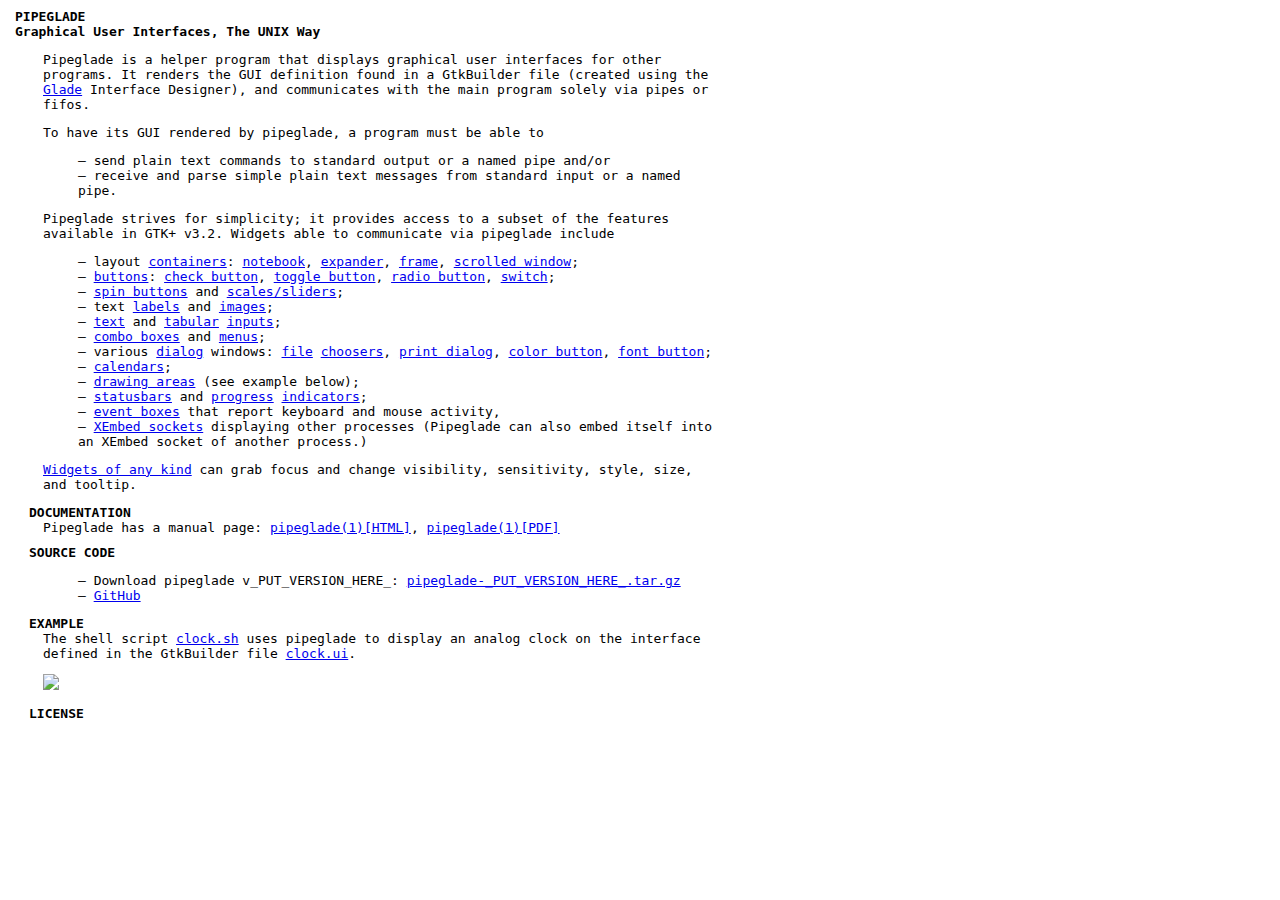
==== www-template/index.html @ 0bdfb75b "Add support for GtkEventBox and for grabbing focus" ====
<!DOCTYPE html>
<html>
  <head>
  <link rel="stylesheet" href="style.css" type="text/css" media="all">
  <title>PIPEGLADE</title>
  <meta name="author" content="Bert Burgemeister">
</head>
<body>
  <div class="mandoc">
    <div class="section">
      <h1>PIPEGLADE<br />
        Graphical User Interfaces, The UNIX Way</h1>
      <p>
        Pipeglade is a helper program that displays graphical user
        interfaces for other programs.  It renders the GUI definition
        found in a GtkBuilder file (created using
        the
        <a href="http://glade.gnome.org">Glade</a> Interface
        Designer), and communicates with the main program solely
        via pipes or fifos.
      <p>
        To have its GUI rendered by pipeglade, a program must be able to
        <ul class="list list-dash">
          <li class="list list-dash">
            send  plain text commands to standard output or a named
            pipe and/or
          <li class="list list-dash">
            receive and parse simple plain text messages from standard
            input or a named pipe.
        </ul>
        Pipeglade strives for simplicity; it provides access to a
        subset of the features available in GTK+ v3.2.  Widgets able to
        communicate via pipeglade include
        <ul class="list list-dash">
          <li class="list list-dash">
            layout
            <a href="https://developer.gnome.org/gtk3/stable/GtkWindow.html">containers</a>:
            <a href="https://developer.gnome.org/gtk3/stable/GtkNotebook.html">notebook</a>,
            <a href="https://developer.gnome.org/gtk3/stable/GtkExpander.html">expander</a>,
            <a href="https://developer.gnome.org/gtk3/stable/GtkFrame.html">frame</a>,
            <a href="https://developer.gnome.org/gtk3/stable/GtkScrolledWindow.html">scrolled window</a>;
          <li class="list list-dash">
            <a href="https://developer.gnome.org/gtk3/stable/GtkButton.html">buttons</a>:
            <a href="https://developer.gnome.org/gtk3/stable/GtkCheckButton.html">check
              button</a>,
            <a href="https://developer.gnome.org/gtk3/stable/GtkToggleButton.html">toggle
              button</a>,
            <a href="https://developer.gnome.org/gtk3/stable/GtkRadioButton.html">radio
              button</a>,
            <a href="https://developer.gnome.org/gtk3/stable/GtkSwitch.html">switch</a>;
          <li class="list list-dash">
            <a href="https://developer.gnome.org/gtk3/stable/GtkSpinButton.html">spin
            buttons</a>
            and <a href="https://developer.gnome.org/gtk3/stable/GtkScale.html">scales/sliders</a>;
          <li class="list list-dash">
            text <a href="https://developer.gnome.org/gtk3/stable/GtkLabel.html">labels</a>
            and <a href="https://developer.gnome.org/gtk3/stable/GtkImage.html">images</a>;
          <li class="list list-dash">
            <a href="https://developer.gnome.org/gtk3/stable/GtkTextView.html">text</a>
            and <a href="https://developer.gnome.org/gtk3/stable/GtkTreeView.html">tabular</a>
            <a href="https://developer.gnome.org/gtk3/stable/GtkEntry.html">inputs</a>;
          <li class="list list-dash">
            <a href="https://developer.gnome.org/gtk3/stable/GtkComboBoxText.html">combo
            boxes</a>
            and <a href="https://developer.gnome.org/gtk3/stable/GtkMenuBar.html">menus</a>;
          <li class="list list-dash">
            various <a href="https://developer.gnome.org/gtk3/stable/GtkDialog.html">dialog</a>
            windows: <a href="https://developer.gnome.org/gtk3/stable/GtkFileChooserButton.html">file</a>
            <a href="https://developer.gnome.org/gtk3/stable/GtkFileChooserDialog.html">choosers</a>,
            <a href="https://developer.gnome.org/gtk3/stable/GtkPrintUnixDialog.html">print
            dialog</a>, <a href="https://developer.gnome.org/gtk3/stable/GtkColorButton.html">color
            button</a>, <a href="https://developer.gnome.org/gtk3/stable/GtkFontButton.html">font
            button</a>;
          <li class="list list-dash">
            <a href="https://developer.gnome.org/gtk3/stable/GtkCalendar.html">calendars</a>;
          <li class="list list-dash">
            <a href="https://developer.gnome.org/gtk3/stable/GtkDrawingArea.html">drawing
            areas</a> (see example below);
          <li class="list list-dash">
            <a href="https://developer.gnome.org/gtk3/stable/GtkStatusbar.html">statusbars</a>
            and <a href="https://developer.gnome.org/gtk3/stable/GtkProgressBar.html">progress</a>
            <a href="https://developer.gnome.org/gtk3/stable/GtkSpinner.html">indicators</a>;
          <li class="list list-dash">
            <a href="https://developer.gnome.org/gtk3/stable/GtkEventBox.html">event
            boxes</a> that report keyboard and mouse activity,
          <li class="list list-dash">
            <a href="https://developer.gnome.org/gtk3/stable/GtkSocket.html">XEmbed
            sockets</a> displaying other processes (Pipeglade can
            also embed itself into an XEmbed socket of another process.)
        </ul>
        <a href="https://developer.gnome.org/gtk3/stable/ch03.html">Widgets
        of any kind</a> can grab focus and change visibility,
        sensitivity, style, size, and tooltip.
      <p>
        <div class="subsection">
          <h2>DOCUMENTATION</h2>
          Pipeglade has a manual page:
          <a href="pipeglade.1.html">pipeglade(1)[HTML]</a>,
          <a href="pipeglade.1.pdf">pipeglade(1)[PDF]</a>
        </div>
        <div class="subsection">
          <h2>SOURCE CODE</h2>
          <ul class="list list-dash">
            <li class="list list-dash">
              Download pipeglade v_PUT_VERSION_HERE_:
              <a href="http://github.com/trebb/pipeglade/archive/_PUT_VERSION_HERE_.tar.gz">
                pipeglade-_PUT_VERSION_HERE_.tar.gz</a>
            <li class="list list-dash">
              <a href="http://github.com/trebb/pipeglade">GitHub</a>
          </ul>
        </div>
        <div class="subsection">
          <h2>EXAMPLE</h2>
          The shell script <a href="clock.sh.txt">clock.sh</a> uses
          pipeglade to display an analog clock on the interface
          defined in the GtkBuilder
          file <a href="clock.ui.txt">clock.ui</a>.
          <p>
          <img src="clock.png" width="300">
        </div>
        <div class="subsection">
          <h2>LICENSE</h2>
          <!-- replace_with_license_text -->
        </div>
    </div>
  </div>
</body>
</html>
---- www-template/style.css ----
/* $Id: example.style.css,v 1.49 2011/12/15 12:18:57 kristaps Exp $ */
/*
 * This is an example style-sheet provided for mandoc(1) and the -Thtml
 * or -Txhtml output mode.
 * It mimics the appearance of the legacy man.cgi output.
 * See mdoc(7) and man(7) for macro explanations.
 */

div.mandoc			{ min-width: 102ex;
				  width: 102ex;
				  font-family: monospace; } /* This is the outer node of all mandoc -T[x]html documents. */
div.mandoc h1			{ margin-bottom: 0ex; font-size: inherit; margin-left: -4ex; } /* Section header (Sh, SH). */
div.mandoc h2			{ margin-bottom: 0ex; font-size: inherit; margin-left: -2ex; } /* Sub-section header (Ss, SS). */
div.mandoc table		{ width: 100%; margin-top: 0ex; margin-bottom: 0ex; } /* All tables. */
div.mandoc td			{ vertical-align: top; } /* All table cells. */
div.mandoc p			{ } /* Paragraph: Pp, Lp. */
div.mandoc blockquote		{ margin-left: 5ex; margin-top: 0ex; margin-bottom: 0ex; } /* D1, Dl. */
div.mandoc div.section		{ margin-bottom: 2ex; margin-left: 5ex; } /* Sections (Sh, SH). */
div.mandoc div.subsection	{ } /* Sub-sections (Ss, SS). */
div.mandoc table.synopsis	{ } /* SYNOPSIS section table. */
div.mandoc table.foot		{ } /* Document footer. */
div.mandoc td.foot-date		{ width: 50%; } /* Document footer: date. */
div.mandoc td.foot-os		{ width: 50%; text-align: right; } /* Document footer: OS/source. */
div.mandoc table.head		{ } /* Document header. */
div.mandoc td.head-ltitle	{ width: 10%; } /* Document header: left-title. */
div.mandoc td.head-vol		{ width: 80%; text-align: center; } /* Document header: volume. */
div.mandoc td.head-rtitle	{ width: 10%; text-align: right; } /* Document header: right-title. */
div.mandoc .display		{ } /* All Bd, D1, Dl. */
div.mandoc .list		{ } /* All Bl. */
div.mandoc i			{ } /* Italic: BI, IB, I, (implicit). */
div.mandoc b			{ } /* Bold: SB, BI, IB, BR, RB, B, (implicit). */
div.mandoc small		{ } /* Small: SB, SM. */
div.mandoc .emph		{ font-style: italic; font-weight: normal; } /* Emphasis: Em, Bl -emphasis. */
div.mandoc .symb		{ font-style: normal; font-weight: bold; } /* Symbolic: Sy, Ms, Bf -symbolic. */
div.mandoc .lit			{ font-style: normal; font-weight: normal; font-family: monospace; } /* Literal: Dl, Li, Ql, Bf -literal, Bl -literal, Bl -unfilled. */
div.mandoc i.addr		{ font-weight: normal; } /* Address (Ad). */
div.mandoc i.arg		{ font-weight: normal; } /* Command argument (Ar). */
div.mandoc span.author		{ } /* Author name (An). */
div.mandoc b.cmd		{ font-style: normal; } /* Command (Cm). */
div.mandoc b.config		{ font-style: normal; } /* Config statement (Cd). */
div.mandoc span.define		{ } /* Defines (Dv). */
div.mandoc span.desc		{ } /* Nd.  After em-dash. */
div.mandoc b.diag		{ font-style: normal; } /* Diagnostic (Bl -diag). */
div.mandoc span.env		{ } /* Environment variables (Ev). */
div.mandoc span.errno		{ } /* Error string (Er). */
div.mandoc i.farg		{ font-weight: normal; } /* Function argument (Fa, Fn). */
div.mandoc i.file		{ font-weight: normal; } /* File (Pa). */
div.mandoc b.flag		{ font-style: normal; } /* Flag (Fl, Cm). */
div.mandoc b.fname		{ font-style: normal; } /* Function name (Fa, Fn, Rv). */
div.mandoc i.ftype		{ font-weight: normal; } /* Function types (Ft, Fn). */
div.mandoc b.includes		{ font-style: normal; } /* Header includes (In). */
div.mandoc span.lib		{ } /* Library (Lb). */
div.mandoc i.link-sec		{ font-weight: normal; } /* Section links (Sx). */
div.mandoc b.macro		{ font-style: normal; } /* Macro-ish thing (Fd). */
div.mandoc b.name		{ font-style: normal; } /* Name of utility (Nm). */
div.mandoc span.opt		{ } /* Options (Op, Oo/Oc). */
div.mandoc span.ref		{ } /* Citations (Rs). */
div.mandoc span.ref-auth	{ } /* Reference author (%A). */
div.mandoc i.ref-book		{ font-weight: normal; } /* Reference book (%B). */
div.mandoc span.ref-city	{ } /* Reference city (%C). */
div.mandoc span.ref-date	{ } /* Reference date (%D). */
div.mandoc i.ref-issue		{ font-weight: normal; } /* Reference issuer/publisher (%I). */
div.mandoc i.ref-jrnl		{ font-weight: normal; } /* Reference journal (%J). */
div.mandoc span.ref-num		{ } /* Reference number (%N). */
div.mandoc span.ref-opt		{ } /* Reference optionals (%O). */
div.mandoc span.ref-page	{ } /* Reference page (%P). */
div.mandoc span.ref-corp	{ } /* Reference corporate/foreign author (%Q). */
div.mandoc span.ref-rep		{ } /* Reference report (%R). */
div.mandoc span.ref-title	{ text-decoration: underline; } /* Reference title (%T). */
div.mandoc span.ref-vol		{ } /* Reference volume (%V). */
div.mandoc span.type		{ font-style: italic; font-weight: normal; } /* Variable types (Vt). */
div.mandoc span.unix		{ } /* Unices (Ux, Ox, Nx, Fx, Bx, Bsx, Dx). */
div.mandoc b.utility		{ font-style: normal; } /* Name of utility (Ex). */
div.mandoc b.var		{ font-style: normal; } /* Variables (Rv). */
div.mandoc a.link-ext		{ } /* Off-site link (Lk). */
div.mandoc a.link-includes	{ } /* Include-file link (In). */
div.mandoc a.link-mail		{ } /* Mailto links (Mt). */
div.mandoc a.link-man		{ } /* Manual links (Xr). */
div.mandoc a.link-ref		{ } /* Reference section links (%Q). */
div.mandoc a.link-sec		{ } /* Section links (Sx). */
div.mandoc dl.list-diag		{ } /* Formatting for lists.  See mdoc(7). */
div.mandoc dt.list-diag		{ }
div.mandoc dd.list-diag		{ }
div.mandoc dl.list-hang		{ }
div.mandoc dt.list-hang		{ }
div.mandoc dd.list-hang		{ }
div.mandoc dl.list-inset	{ }
div.mandoc dt.list-inset	{ }
div.mandoc dd.list-inset	{ }
div.mandoc dl.list-ohang	{ }
div.mandoc dt.list-ohang	{ }
div.mandoc dd.list-ohang	{ margin-left: 0ex; }
div.mandoc dl.list-tag		{ }
div.mandoc dt.list-tag		{ }
div.mandoc dd.list-tag		{ }
div.mandoc table.list-col	{ }
div.mandoc tr.list-col		{ }
div.mandoc td.list-col		{ }
div.mandoc ul.list-bul		{ list-style-type: disc; padding-left: 1em; }
div.mandoc li.list-bul		{ }
div.mandoc ul.list-dash		{ list-style-type: none; padding-left: 0em; margin-left:5.00ex; }
div.mandoc li.list-dash:before	{ content: "\2014  "; }
div.mandoc ul.list-hyph		{ list-style-type: none; padding-left: 0em; }
div.mandoc li.list-hyph:before	{ content: "\2013  "; }
div.mandoc ul.list-item		{ list-style-type: none; padding-left: 0em; }
div.mandoc li.list-item		{ }
div.mandoc ol.list-enum		{ padding-left: 2em; }
div.mandoc li.list-enum		{ }
div.mandoc span.eqn		{ } /* Equation modes.  See eqn(7). */
div.mandoc table.tbl		{ } /* Table modes.  See tbl(7). */
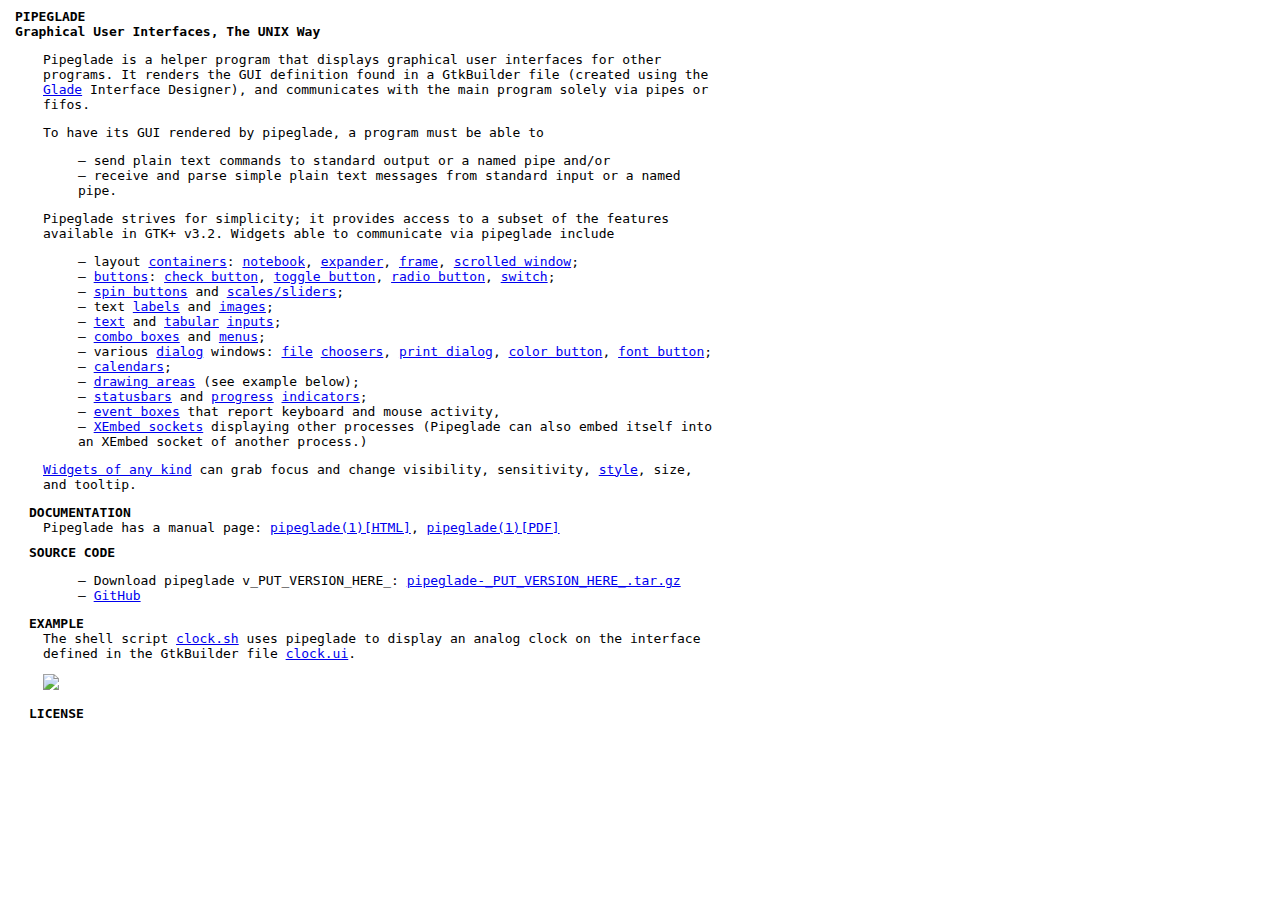
==== commit 7e31d6c3: "Various edits in manual page and project html page" ====
--- a/www-template/index.html
+++ b/www-template/index.html
@@ -90,7 +90,8 @@
         </ul>
         <a href="https://developer.gnome.org/gtk3/stable/ch03.html">Widgets
         of any kind</a> can grab focus and change visibility,
-        sensitivity, style, size, and tooltip.
+        sensitivity, <a href="https://developer.gnome.org/gtk3/stable/chap-css-properties.html">style</a>,
+        size, and tooltip.
       <p>
         <div class="subsection">
           <h2>DOCUMENTATION</h2>
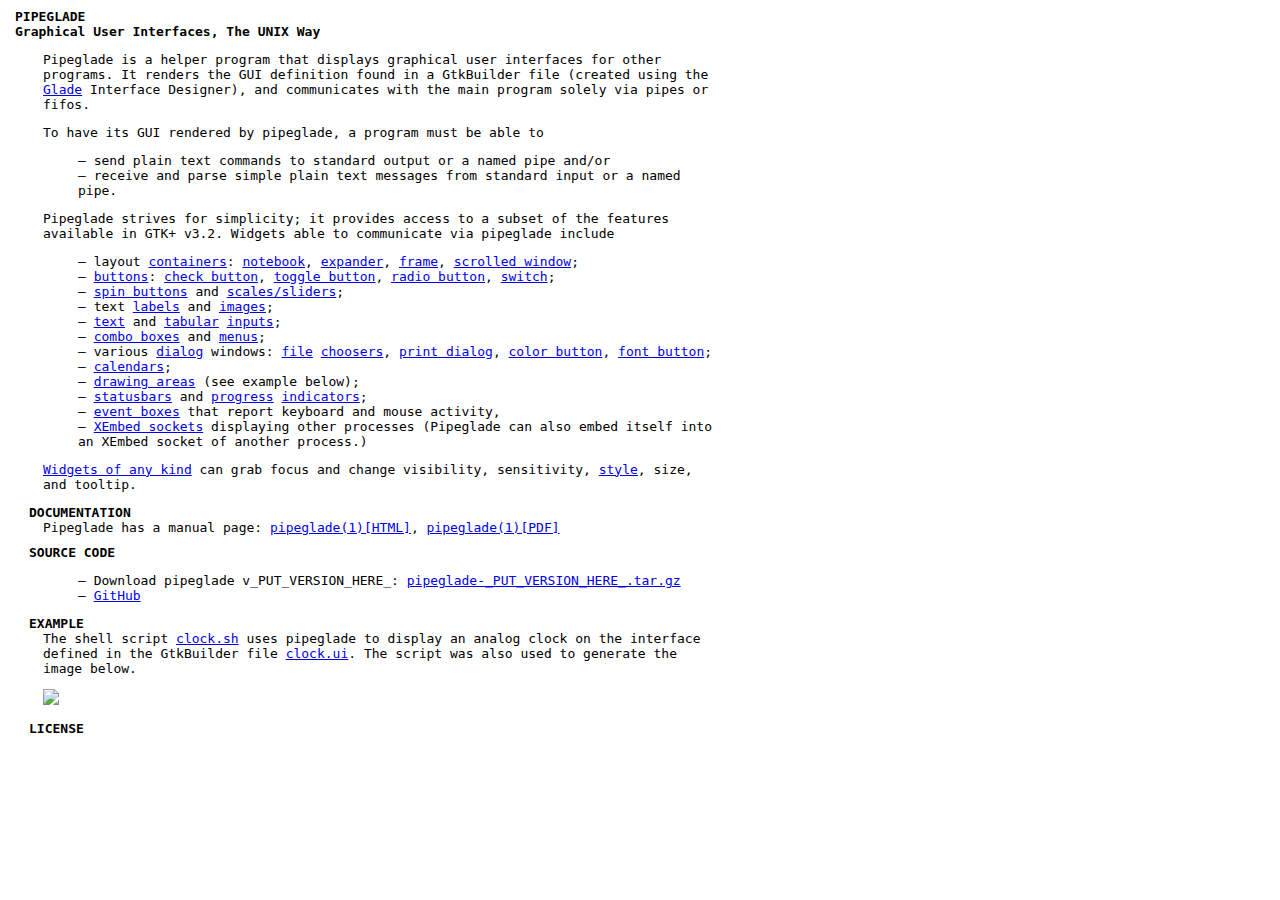
==== commit 8cc4a64f: "Minor web page edit" ====
--- a/www-template/index.html
+++ b/www-template/index.html
@@ -1,129 +1,130 @@
 <!DOCTYPE html>
 <html>
   <head>
-  <link rel="stylesheet" href="style.css" type="text/css" media="all">
-  <title>PIPEGLADE</title>
-  <meta name="author" content="Bert Burgemeister">
-</head>
-<body>
-  <div class="mandoc">
-    <div class="section">
-      <h1>PIPEGLADE<br />
-        Graphical User Interfaces, The UNIX Way</h1>
-      <p>
-        Pipeglade is a helper program that displays graphical user
-        interfaces for other programs.  It renders the GUI definition
-        found in a GtkBuilder file (created using
-        the
-        <a href="http://glade.gnome.org">Glade</a> Interface
-        Designer), and communicates with the main program solely
-        via pipes or fifos.
-      <p>
-        To have its GUI rendered by pipeglade, a program must be able to
-        <ul class="list list-dash">
-          <li class="list list-dash">
-            send  plain text commands to standard output or a named
-            pipe and/or
-          <li class="list list-dash">
-            receive and parse simple plain text messages from standard
-            input or a named pipe.
-        </ul>
-        Pipeglade strives for simplicity; it provides access to a
-        subset of the features available in GTK+ v3.2.  Widgets able to
-        communicate via pipeglade include
-        <ul class="list list-dash">
-          <li class="list list-dash">
-            layout
-            <a href="https://developer.gnome.org/gtk3/stable/GtkWindow.html">containers</a>:
-            <a href="https://developer.gnome.org/gtk3/stable/GtkNotebook.html">notebook</a>,
-            <a href="https://developer.gnome.org/gtk3/stable/GtkExpander.html">expander</a>,
-            <a href="https://developer.gnome.org/gtk3/stable/GtkFrame.html">frame</a>,
-            <a href="https://developer.gnome.org/gtk3/stable/GtkScrolledWindow.html">scrolled window</a>;
-          <li class="list list-dash">
-            <a href="https://developer.gnome.org/gtk3/stable/GtkButton.html">buttons</a>:
-            <a href="https://developer.gnome.org/gtk3/stable/GtkCheckButton.html">check
-              button</a>,
-            <a href="https://developer.gnome.org/gtk3/stable/GtkToggleButton.html">toggle
-              button</a>,
-            <a href="https://developer.gnome.org/gtk3/stable/GtkRadioButton.html">radio
-              button</a>,
-            <a href="https://developer.gnome.org/gtk3/stable/GtkSwitch.html">switch</a>;
-          <li class="list list-dash">
-            <a href="https://developer.gnome.org/gtk3/stable/GtkSpinButton.html">spin
-            buttons</a>
-            and <a href="https://developer.gnome.org/gtk3/stable/GtkScale.html">scales/sliders</a>;
-          <li class="list list-dash">
-            text <a href="https://developer.gnome.org/gtk3/stable/GtkLabel.html">labels</a>
-            and <a href="https://developer.gnome.org/gtk3/stable/GtkImage.html">images</a>;
-          <li class="list list-dash">
-            <a href="https://developer.gnome.org/gtk3/stable/GtkTextView.html">text</a>
-            and <a href="https://developer.gnome.org/gtk3/stable/GtkTreeView.html">tabular</a>
-            <a href="https://developer.gnome.org/gtk3/stable/GtkEntry.html">inputs</a>;
-          <li class="list list-dash">
-            <a href="https://developer.gnome.org/gtk3/stable/GtkComboBoxText.html">combo
-            boxes</a>
-            and <a href="https://developer.gnome.org/gtk3/stable/GtkMenuBar.html">menus</a>;
-          <li class="list list-dash">
-            various <a href="https://developer.gnome.org/gtk3/stable/GtkDialog.html">dialog</a>
-            windows: <a href="https://developer.gnome.org/gtk3/stable/GtkFileChooserButton.html">file</a>
-            <a href="https://developer.gnome.org/gtk3/stable/GtkFileChooserDialog.html">choosers</a>,
-            <a href="https://developer.gnome.org/gtk3/stable/GtkPrintUnixDialog.html">print
-            dialog</a>, <a href="https://developer.gnome.org/gtk3/stable/GtkColorButton.html">color
-            button</a>, <a href="https://developer.gnome.org/gtk3/stable/GtkFontButton.html">font
-            button</a>;
-          <li class="list list-dash">
-            <a href="https://developer.gnome.org/gtk3/stable/GtkCalendar.html">calendars</a>;
-          <li class="list list-dash">
-            <a href="https://developer.gnome.org/gtk3/stable/GtkDrawingArea.html">drawing
-            areas</a> (see example below);
-          <li class="list list-dash">
-            <a href="https://developer.gnome.org/gtk3/stable/GtkStatusbar.html">statusbars</a>
-            and <a href="https://developer.gnome.org/gtk3/stable/GtkProgressBar.html">progress</a>
-            <a href="https://developer.gnome.org/gtk3/stable/GtkSpinner.html">indicators</a>;
-          <li class="list list-dash">
-            <a href="https://developer.gnome.org/gtk3/stable/GtkEventBox.html">event
-            boxes</a> that report keyboard and mouse activity,
-          <li class="list list-dash">
-            <a href="https://developer.gnome.org/gtk3/stable/GtkSocket.html">XEmbed
-            sockets</a> displaying other processes (Pipeglade can
-            also embed itself into an XEmbed socket of another process.)
-        </ul>
-        <a href="https://developer.gnome.org/gtk3/stable/ch03.html">Widgets
-        of any kind</a> can grab focus and change visibility,
-        sensitivity, <a href="https://developer.gnome.org/gtk3/stable/chap-css-properties.html">style</a>,
-        size, and tooltip.
-      <p>
-        <div class="subsection">
-          <h2>DOCUMENTATION</h2>
-          Pipeglade has a manual page:
-          <a href="pipeglade.1.html">pipeglade(1)[HTML]</a>,
-          <a href="pipeglade.1.pdf">pipeglade(1)[PDF]</a>
-        </div>
-        <div class="subsection">
-          <h2>SOURCE CODE</h2>
+    <link rel="stylesheet" href="style.css" type="text/css" media="all">
+    <title>PIPEGLADE</title>
+    <meta name="author" content="Bert Burgemeister">
+  </head>
+  <body>
+    <div class="mandoc">
+      <div class="section">
+        <h1>PIPEGLADE<br />
+          Graphical User Interfaces, The UNIX Way</h1>
+        <p>
+          Pipeglade is a helper program that displays graphical user
+          interfaces for other programs.  It renders the GUI definition
+          found in a GtkBuilder file (created using
+          the
+          <a href="http://glade.gnome.org">Glade</a> Interface
+          Designer), and communicates with the main program solely
+          via pipes or fifos.
+        <p>
+          To have its GUI rendered by pipeglade, a program must be able to
           <ul class="list list-dash">
             <li class="list list-dash">
-              Download pipeglade v_PUT_VERSION_HERE_:
-              <a href="http://github.com/trebb/pipeglade/archive/_PUT_VERSION_HERE_.tar.gz">
-                pipeglade-_PUT_VERSION_HERE_.tar.gz</a>
+              send  plain text commands to standard output or a named
+              pipe and/or
             <li class="list list-dash">
-              <a href="http://github.com/trebb/pipeglade">GitHub</a>
+              receive and parse simple plain text messages from standard
+              input or a named pipe.
           </ul>
-        </div>
-        <div class="subsection">
-          <h2>EXAMPLE</h2>
-          The shell script <a href="clock.sh.txt">clock.sh</a> uses
-          pipeglade to display an analog clock on the interface
-          defined in the GtkBuilder
-          file <a href="clock.ui.txt">clock.ui</a>.
-          <p>
-          <img src="clock.png" width="300">
-        </div>
-        <div class="subsection">
-          <h2>LICENSE</h2>
-          <!-- replace_with_license_text -->
-        </div>
+          Pipeglade strives for simplicity; it provides access to a
+          subset of the features available in GTK+ v3.2.  Widgets able to
+          communicate via pipeglade include
+          <ul class="list list-dash">
+            <li class="list list-dash">
+              layout
+              <a href="https://developer.gnome.org/gtk3/stable/GtkWindow.html">containers</a>:
+              <a href="https://developer.gnome.org/gtk3/stable/GtkNotebook.html">notebook</a>,
+              <a href="https://developer.gnome.org/gtk3/stable/GtkExpander.html">expander</a>,
+              <a href="https://developer.gnome.org/gtk3/stable/GtkFrame.html">frame</a>,
+              <a href="https://developer.gnome.org/gtk3/stable/GtkScrolledWindow.html">scrolled window</a>;
+            <li class="list list-dash">
+              <a href="https://developer.gnome.org/gtk3/stable/GtkButton.html">buttons</a>:
+              <a href="https://developer.gnome.org/gtk3/stable/GtkCheckButton.html">check
+                button</a>,
+              <a href="https://developer.gnome.org/gtk3/stable/GtkToggleButton.html">toggle
+                button</a>,
+              <a href="https://developer.gnome.org/gtk3/stable/GtkRadioButton.html">radio
+                button</a>,
+              <a href="https://developer.gnome.org/gtk3/stable/GtkSwitch.html">switch</a>;
+            <li class="list list-dash">
+              <a href="https://developer.gnome.org/gtk3/stable/GtkSpinButton.html">spin
+                buttons</a>
+              and <a href="https://developer.gnome.org/gtk3/stable/GtkScale.html">scales/sliders</a>;
+            <li class="list list-dash">
+              text <a href="https://developer.gnome.org/gtk3/stable/GtkLabel.html">labels</a>
+              and <a href="https://developer.gnome.org/gtk3/stable/GtkImage.html">images</a>;
+            <li class="list list-dash">
+              <a href="https://developer.gnome.org/gtk3/stable/GtkTextView.html">text</a>
+              and <a href="https://developer.gnome.org/gtk3/stable/GtkTreeView.html">tabular</a>
+              <a href="https://developer.gnome.org/gtk3/stable/GtkEntry.html">inputs</a>;
+            <li class="list list-dash">
+              <a href="https://developer.gnome.org/gtk3/stable/GtkComboBoxText.html">combo
+                boxes</a>
+              and <a href="https://developer.gnome.org/gtk3/stable/GtkMenuBar.html">menus</a>;
+            <li class="list list-dash">
+              various <a href="https://developer.gnome.org/gtk3/stable/GtkDialog.html">dialog</a>
+              windows: <a href="https://developer.gnome.org/gtk3/stable/GtkFileChooserButton.html">file</a>
+              <a href="https://developer.gnome.org/gtk3/stable/GtkFileChooserDialog.html">choosers</a>,
+              <a href="https://developer.gnome.org/gtk3/stable/GtkPrintUnixDialog.html">print
+                dialog</a>, <a href="https://developer.gnome.org/gtk3/stable/GtkColorButton.html">color
+                button</a>, <a href="https://developer.gnome.org/gtk3/stable/GtkFontButton.html">font
+                button</a>;
+            <li class="list list-dash">
+              <a href="https://developer.gnome.org/gtk3/stable/GtkCalendar.html">calendars</a>;
+            <li class="list list-dash">
+              <a href="https://developer.gnome.org/gtk3/stable/GtkDrawingArea.html">drawing
+                areas</a> (see example below);
+            <li class="list list-dash">
+              <a href="https://developer.gnome.org/gtk3/stable/GtkStatusbar.html">statusbars</a>
+              and <a href="https://developer.gnome.org/gtk3/stable/GtkProgressBar.html">progress</a>
+              <a href="https://developer.gnome.org/gtk3/stable/GtkSpinner.html">indicators</a>;
+            <li class="list list-dash">
+              <a href="https://developer.gnome.org/gtk3/stable/GtkEventBox.html">event
+                boxes</a> that report keyboard and mouse activity,
+            <li class="list list-dash">
+              <a href="https://developer.gnome.org/gtk3/stable/GtkSocket.html">XEmbed
+                sockets</a> displaying other processes (Pipeglade can
+              also embed itself into an XEmbed socket of another process.)
+          </ul>
+          <a href="https://developer.gnome.org/gtk3/stable/ch03.html">Widgets
+            of any kind</a> can grab focus and change visibility,
+          sensitivity, <a href="https://developer.gnome.org/gtk3/stable/chap-css-properties.html">style</a>,
+          size, and tooltip.
+        <p>
+          <div class="subsection">
+            <h2>DOCUMENTATION</h2>
+            Pipeglade has a manual page:
+            <a href="pipeglade.1.html">pipeglade(1)[HTML]</a>,
+            <a href="pipeglade.1.pdf">pipeglade(1)[PDF]</a>
+          </div>
+          <div class="subsection">
+            <h2>SOURCE CODE</h2>
+            <ul class="list list-dash">
+              <li class="list list-dash">
+                Download pipeglade v_PUT_VERSION_HERE_:
+                <a href="http://github.com/trebb/pipeglade/archive/_PUT_VERSION_HERE_.tar.gz">
+                  pipeglade-_PUT_VERSION_HERE_.tar.gz</a>
+              <li class="list list-dash">
+                <a href="http://github.com/trebb/pipeglade">GitHub</a>
+            </ul>
+          </div>
+          <div class="subsection">
+            <h2>EXAMPLE</h2>
+            The shell script <a href="clock.sh.txt">clock.sh</a> uses
+            pipeglade to display an analog clock on the interface
+            defined in the GtkBuilder
+            file <a href="clock.ui.txt">clock.ui</a>.  The script was
+            also used to generate the image below.
+            <p>
+              <img src="clock.svg" width="300">
+          </div>
+          <div class="subsection">
+            <h2>LICENSE</h2>
+            <!-- replace_with_license_text -->
+          </div>
+      </div>
     </div>
-  </div>
-</body>
+  </body>
 </html>
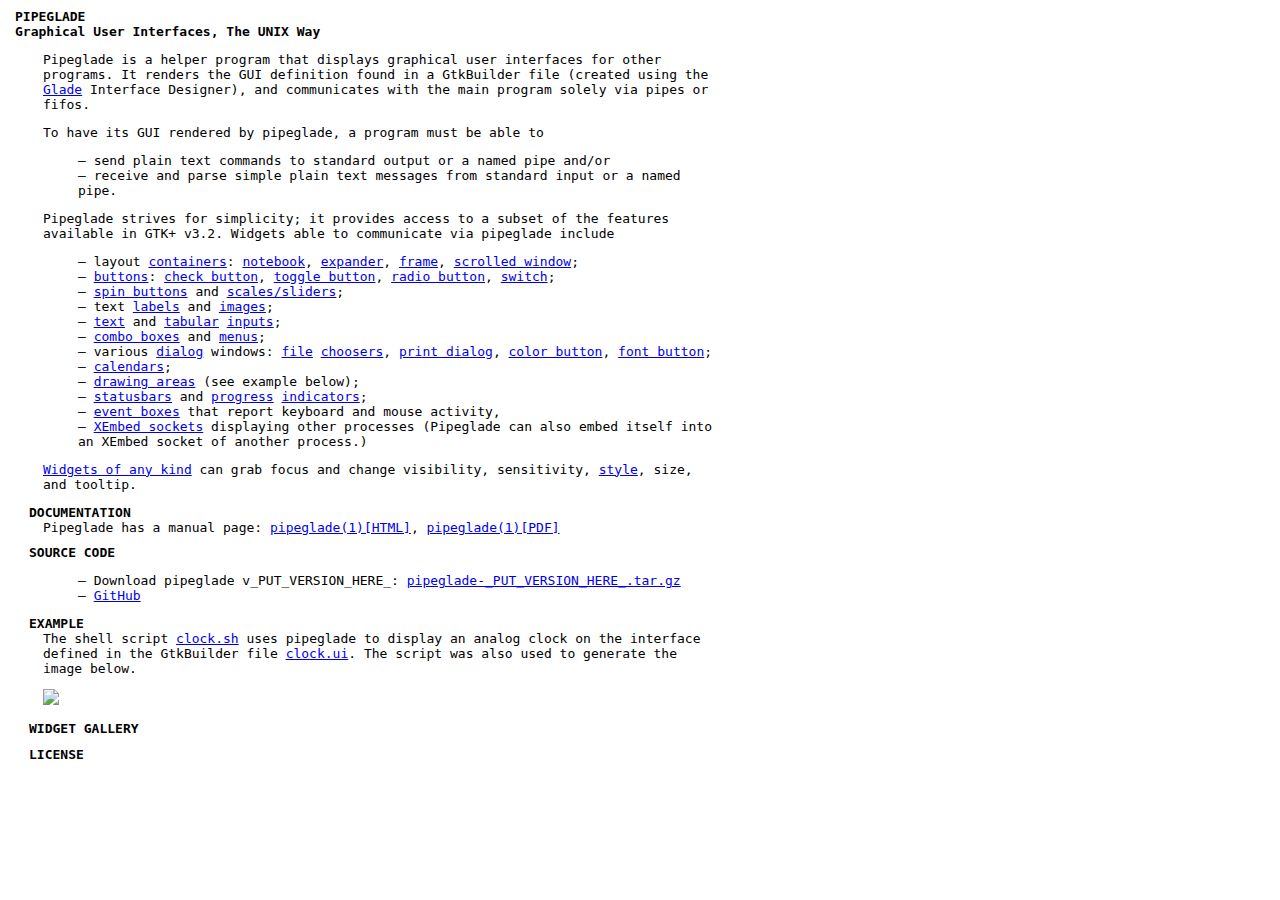
==== commit 7354d8e0: "Web page: add a collection of widget screenshots" ====
--- a/www-template/index.html
+++ b/www-template/index.html
@@ -121,6 +121,10 @@
               <img src="clock.svg" width="300">
           </div>
           <div class="subsection">
+            <h2>WIDGET GALLERY</h2>
+            <!-- replace_with_widget_gallery -->
+          </div>
+          <div class="subsection">
             <h2>LICENSE</h2>
             <!-- replace_with_license_text -->
           </div>
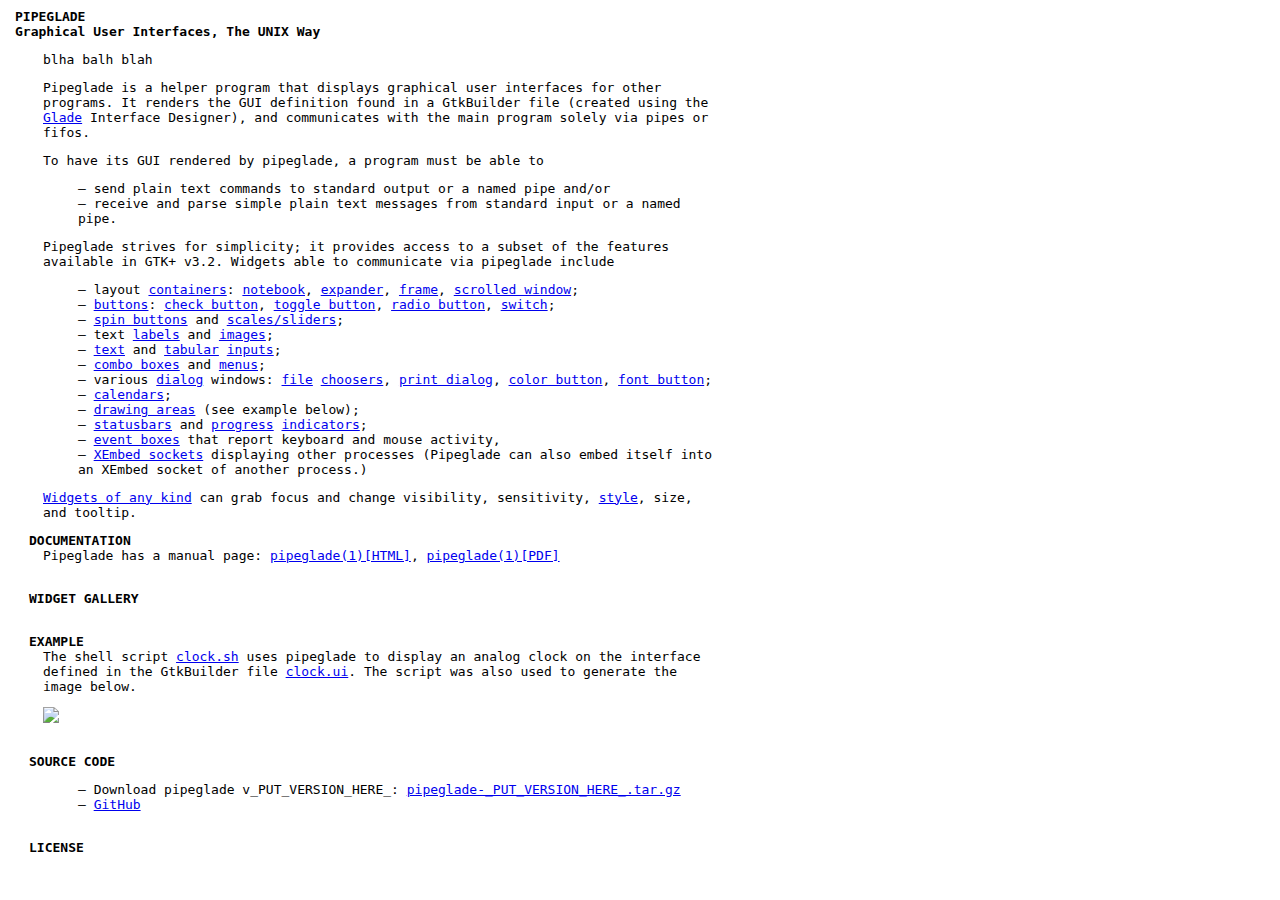
==== commit e042d5bc: "Improve web page build process" ====
--- a/www-template/index.html
+++ b/www-template/index.html
@@ -1,5 +1,5 @@
 <!DOCTYPE html>
-<html>
+<html lang="en">
   <head>
     <link rel="stylesheet" href="style.css" type="text/css" media="all">
     <title>PIPEGLADE</title>
@@ -11,11 +11,16 @@
         <h1>PIPEGLADE<br />
           Graphical User Interfaces, The UNIX Way</h1>
         <p>
+          <div class="toc">
+            blha balh blah
+            <!-- replace_with_toc -->
+          </div>
+        <p>
           Pipeglade is a helper program that displays graphical user
           interfaces for other programs.  It renders the GUI definition
           found in a GtkBuilder file (created using
           the
-          <a href="http://glade.gnome.org">Glade</a> Interface
+          <a class="link-ext" href="https://glade.gnome.org">Glade</a> Interface
           Designer), and communicates with the main program solely
           via pipes or fifos.
         <p>
@@ -34,95 +39,95 @@
           <ul class="list list-dash">
             <li class="list list-dash">
               layout
-              <a href="https://developer.gnome.org/gtk3/stable/GtkWindow.html">containers</a>:
-              <a href="https://developer.gnome.org/gtk3/stable/GtkNotebook.html">notebook</a>,
-              <a href="https://developer.gnome.org/gtk3/stable/GtkExpander.html">expander</a>,
-              <a href="https://developer.gnome.org/gtk3/stable/GtkFrame.html">frame</a>,
-              <a href="https://developer.gnome.org/gtk3/stable/GtkScrolledWindow.html">scrolled window</a>;
+              <a class="link-ext" href="https://developer.gnome.org/gtk3/stable/GtkWindow.html">containers</a>:
+              <a class="link-ext" href="https://developer.gnome.org/gtk3/stable/GtkNotebook.html">notebook</a>,
+              <a class="link-ext" href="https://developer.gnome.org/gtk3/stable/GtkExpander.html">expander</a>,
+              <a class="link-ext" href="https://developer.gnome.org/gtk3/stable/GtkFrame.html">frame</a>,
+              <a class="link-ext" href="https://developer.gnome.org/gtk3/stable/GtkScrolledWindow.html">scrolled window</a>;
             <li class="list list-dash">
-              <a href="https://developer.gnome.org/gtk3/stable/GtkButton.html">buttons</a>:
-              <a href="https://developer.gnome.org/gtk3/stable/GtkCheckButton.html">check
+              <a class="link-ext" href="https://developer.gnome.org/gtk3/stable/GtkButton.html">buttons</a>:
+              <a class="link-ext" href="https://developer.gnome.org/gtk3/stable/GtkCheckButton.html">check
                 button</a>,
-              <a href="https://developer.gnome.org/gtk3/stable/GtkToggleButton.html">toggle
+              <a class="link-ext" href="https://developer.gnome.org/gtk3/stable/GtkToggleButton.html">toggle
                 button</a>,
-              <a href="https://developer.gnome.org/gtk3/stable/GtkRadioButton.html">radio
+              <a class="link-ext" href="https://developer.gnome.org/gtk3/stable/GtkRadioButton.html">radio
                 button</a>,
-              <a href="https://developer.gnome.org/gtk3/stable/GtkSwitch.html">switch</a>;
+              <a class="link-ext" href="https://developer.gnome.org/gtk3/stable/GtkSwitch.html">switch</a>;
             <li class="list list-dash">
-              <a href="https://developer.gnome.org/gtk3/stable/GtkSpinButton.html">spin
+              <a class="link-ext" href="https://developer.gnome.org/gtk3/stable/GtkSpinButton.html">spin
                 buttons</a>
-              and <a href="https://developer.gnome.org/gtk3/stable/GtkScale.html">scales/sliders</a>;
+              and <a class="link-ext" href="https://developer.gnome.org/gtk3/stable/GtkScale.html">scales/sliders</a>;
             <li class="list list-dash">
-              text <a href="https://developer.gnome.org/gtk3/stable/GtkLabel.html">labels</a>
-              and <a href="https://developer.gnome.org/gtk3/stable/GtkImage.html">images</a>;
+              text <a class="link-ext" href="https://developer.gnome.org/gtk3/stable/GtkLabel.html">labels</a>
+              and <a class="link-ext" href="https://developer.gnome.org/gtk3/stable/GtkImage.html">images</a>;
             <li class="list list-dash">
-              <a href="https://developer.gnome.org/gtk3/stable/GtkTextView.html">text</a>
-              and <a href="https://developer.gnome.org/gtk3/stable/GtkTreeView.html">tabular</a>
-              <a href="https://developer.gnome.org/gtk3/stable/GtkEntry.html">inputs</a>;
+              <a class="link-ext" href="https://developer.gnome.org/gtk3/stable/GtkTextView.html">text</a>
+              and <a class="link-ext" href="https://developer.gnome.org/gtk3/stable/GtkTreeView.html">tabular</a>
+              <a class="link-ext" href="https://developer.gnome.org/gtk3/stable/GtkEntry.html">inputs</a>;
             <li class="list list-dash">
-              <a href="https://developer.gnome.org/gtk3/stable/GtkComboBoxText.html">combo
+              <a class="link-ext" href="https://developer.gnome.org/gtk3/stable/GtkComboBoxText.html">combo
                 boxes</a>
-              and <a href="https://developer.gnome.org/gtk3/stable/GtkMenuBar.html">menus</a>;
+              and <a class="link-ext" href="https://developer.gnome.org/gtk3/stable/GtkMenuBar.html">menus</a>;
             <li class="list list-dash">
-              various <a href="https://developer.gnome.org/gtk3/stable/GtkDialog.html">dialog</a>
-              windows: <a href="https://developer.gnome.org/gtk3/stable/GtkFileChooserButton.html">file</a>
-              <a href="https://developer.gnome.org/gtk3/stable/GtkFileChooserDialog.html">choosers</a>,
-              <a href="https://developer.gnome.org/gtk3/stable/GtkPrintUnixDialog.html">print
-                dialog</a>, <a href="https://developer.gnome.org/gtk3/stable/GtkColorButton.html">color
-                button</a>, <a href="https://developer.gnome.org/gtk3/stable/GtkFontButton.html">font
+              various <a class="link-ext" href="https://developer.gnome.org/gtk3/stable/GtkDialog.html">dialog</a>
+              windows: <a class="link-ext" href="https://developer.gnome.org/gtk3/stable/GtkFileChooserButton.html">file</a>
+              <a class="link-ext" href="https://developer.gnome.org/gtk3/stable/GtkFileChooserDialog.html">choosers</a>,
+              <a class="link-ext" href="https://developer.gnome.org/gtk3/stable/GtkPrintUnixDialog.html">print
+                dialog</a>, <a class="link-ext" href="https://developer.gnome.org/gtk3/stable/GtkColorButton.html">color
+                button</a>, <a class="link-ext" href="https://developer.gnome.org/gtk3/stable/GtkFontButton.html">font
                 button</a>;
             <li class="list list-dash">
-              <a href="https://developer.gnome.org/gtk3/stable/GtkCalendar.html">calendars</a>;
+              <a class="link-ext" href="https://developer.gnome.org/gtk3/stable/GtkCalendar.html">calendars</a>;
             <li class="list list-dash">
-              <a href="https://developer.gnome.org/gtk3/stable/GtkDrawingArea.html">drawing
+              <a class="link-ext" href="https://developer.gnome.org/gtk3/stable/GtkDrawingArea.html">drawing
                 areas</a> (see example below);
             <li class="list list-dash">
-              <a href="https://developer.gnome.org/gtk3/stable/GtkStatusbar.html">statusbars</a>
-              and <a href="https://developer.gnome.org/gtk3/stable/GtkProgressBar.html">progress</a>
-              <a href="https://developer.gnome.org/gtk3/stable/GtkSpinner.html">indicators</a>;
+              <a class="link-ext" href="https://developer.gnome.org/gtk3/stable/GtkStatusbar.html">statusbars</a>
+              and <a class="link-ext" href="https://developer.gnome.org/gtk3/stable/GtkProgressBar.html">progress</a>
+              <a class="link-ext" href="https://developer.gnome.org/gtk3/stable/GtkSpinner.html">indicators</a>;
             <li class="list list-dash">
-              <a href="https://developer.gnome.org/gtk3/stable/GtkEventBox.html">event
+              <a class="link-ext" href="https://developer.gnome.org/gtk3/stable/GtkEventBox.html">event
                 boxes</a> that report keyboard and mouse activity,
             <li class="list list-dash">
-              <a href="https://developer.gnome.org/gtk3/stable/GtkSocket.html">XEmbed
+              <a class="link-ext" href="https://developer.gnome.org/gtk3/stable/GtkSocket.html">XEmbed
                 sockets</a> displaying other processes (Pipeglade can
               also embed itself into an XEmbed socket of another process.)
           </ul>
-          <a href="https://developer.gnome.org/gtk3/stable/ch03.html">Widgets
+          <a class="link-ext" href="https://developer.gnome.org/gtk3/stable/ch03.html">Widgets
             of any kind</a> can grab focus and change visibility,
-          sensitivity, <a href="https://developer.gnome.org/gtk3/stable/chap-css-properties.html">style</a>,
+          sensitivity, <a class="link-ext" href="https://developer.gnome.org/gtk3/stable/chap-css-properties.html">style</a>,
           size, and tooltip.
         <p>
           <div class="subsection">
             <h2>DOCUMENTATION</h2>
             Pipeglade has a manual page:
-            <a href="pipeglade.1.html">pipeglade(1)[HTML]</a>,
-            <a href="pipeglade.1.pdf">pipeglade(1)[PDF]</a>
+            <a class="link-ext" href="pipeglade.1.html">pipeglade(1)[HTML]</a>,
+            <a class="link-ext" href="pipeglade.1.pdf">pipeglade(1)[PDF]</a>
+          </div>
+          <div class="subsection">
+            <h2>WIDGET GALLERY</h2>
+            <!-- replace_with_widget_gallery -->
+          </div>
+          <div class="subsection">
+            <h2>EXAMPLE</h2>
+            The shell script <a class="link-ext" href="clock.sh.txt">clock.sh</a> uses
+            pipeglade to display an analog clock on the interface
+            defined in the GtkBuilder
+            file <a class="link-ext" href="clock.ui.txt">clock.ui</a>.  The script was
+            also used to generate the image below.
+            <p>
+              <img src="clock.jpg" width="200">
           </div>
           <div class="subsection">
             <h2>SOURCE CODE</h2>
             <ul class="list list-dash">
               <li class="list list-dash">
                 Download pipeglade v_PUT_VERSION_HERE_:
-                <a href="http://github.com/trebb/pipeglade/archive/_PUT_VERSION_HERE_.tar.gz">
+                <a class="link-ext" href="http://github.com/trebb/pipeglade/archive/_PUT_VERSION_HERE_.tar.gz">
                   pipeglade-_PUT_VERSION_HERE_.tar.gz</a>
               <li class="list list-dash">
-                <a href="http://github.com/trebb/pipeglade">GitHub</a>
+                <a class="link-ext" href="http://github.com/trebb/pipeglade">GitHub</a>
             </ul>
-          </div>
-          <div class="subsection">
-            <h2>EXAMPLE</h2>
-            The shell script <a href="clock.sh.txt">clock.sh</a> uses
-            pipeglade to display an analog clock on the interface
-            defined in the GtkBuilder
-            file <a href="clock.ui.txt">clock.ui</a>.  The script was
-            also used to generate the image below.
-            <p>
-              <img src="clock.svg" width="300">
-          </div>
-          <div class="subsection">
-            <h2>WIDGET GALLERY</h2>
-            <!-- replace_with_widget_gallery -->
           </div>
           <div class="subsection">
             <h2>LICENSE</h2>
--- a/www-template/style.css
+++ b/www-template/style.css
@@ -16,7 +16,7 @@
 div.mandoc p			{ } /* Paragraph: Pp, Lp. */
 div.mandoc blockquote		{ margin-left: 5ex; margin-top: 0ex; margin-bottom: 0ex; } /* D1, Dl. */
 div.mandoc div.section		{ margin-bottom: 2ex; margin-left: 5ex; } /* Sections (Sh, SH). */
-div.mandoc div.subsection	{ } /* Sub-sections (Ss, SS). */
+div.mandoc div.subsection	{ margin-bottom: 4ex; } /* Sub-sections (Ss, SS). */
 div.mandoc table.synopsis	{ } /* SYNOPSIS section table. */
 div.mandoc table.foot		{ } /* Document footer. */
 div.mandoc td.foot-date		{ width: 50%; } /* Document footer: date. */
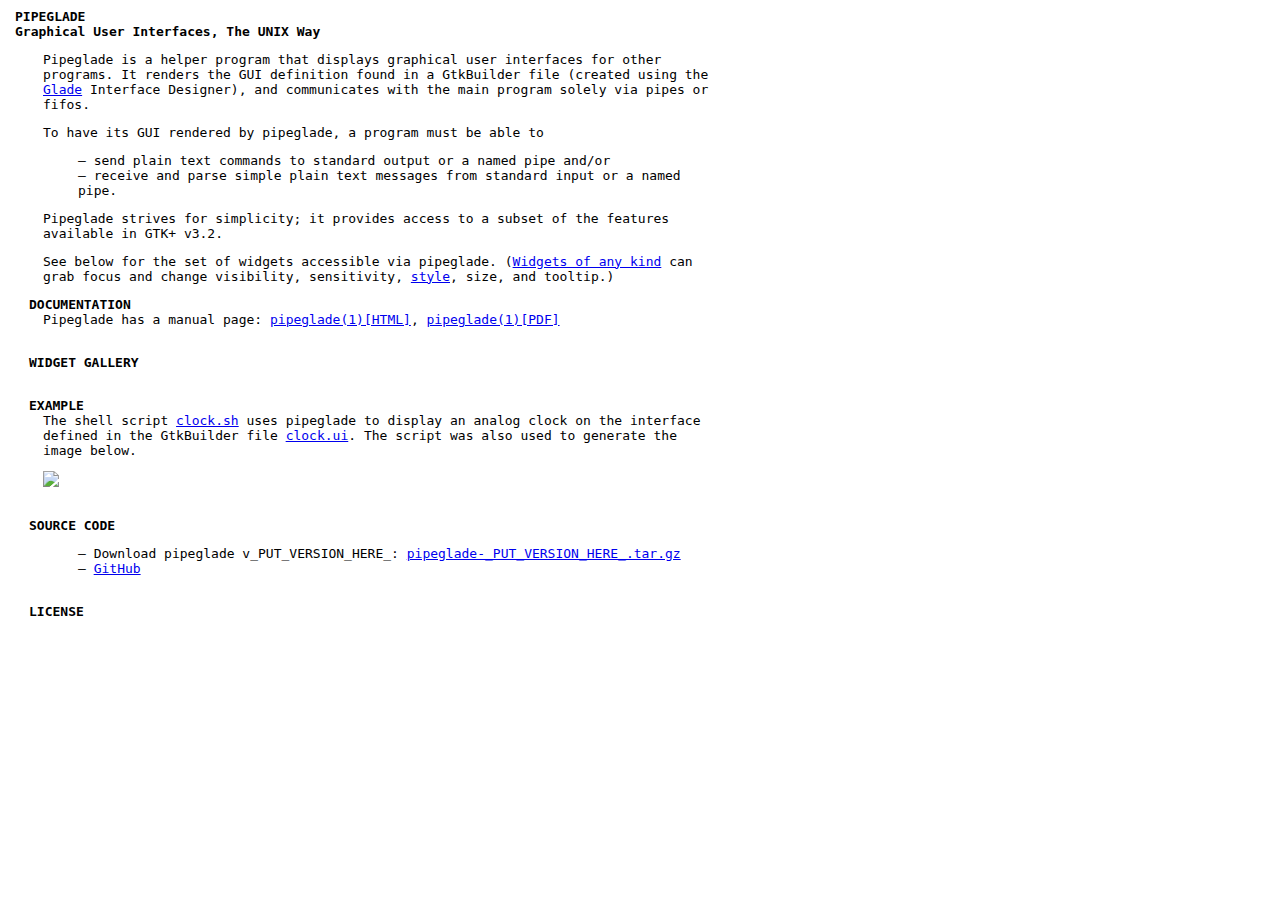
==== commit ee39783c: "Edit web page" ====
--- a/www-template/index.html
+++ b/www-template/index.html
@@ -12,7 +12,6 @@
           Graphical User Interfaces, The UNIX Way</h1>
         <p>
           <div class="toc">
-            blha balh blah
             <!-- replace_with_toc -->
           </div>
         <p>
@@ -34,69 +33,13 @@
               input or a named pipe.
           </ul>
           Pipeglade strives for simplicity; it provides access to a
-          subset of the features available in GTK+ v3.2.  Widgets able to
-          communicate via pipeglade include
-          <ul class="list list-dash">
-            <li class="list list-dash">
-              layout
-              <a class="link-ext" href="https://developer.gnome.org/gtk3/stable/GtkWindow.html">containers</a>:
-              <a class="link-ext" href="https://developer.gnome.org/gtk3/stable/GtkNotebook.html">notebook</a>,
-              <a class="link-ext" href="https://developer.gnome.org/gtk3/stable/GtkExpander.html">expander</a>,
-              <a class="link-ext" href="https://developer.gnome.org/gtk3/stable/GtkFrame.html">frame</a>,
-              <a class="link-ext" href="https://developer.gnome.org/gtk3/stable/GtkScrolledWindow.html">scrolled window</a>;
-            <li class="list list-dash">
-              <a class="link-ext" href="https://developer.gnome.org/gtk3/stable/GtkButton.html">buttons</a>:
-              <a class="link-ext" href="https://developer.gnome.org/gtk3/stable/GtkCheckButton.html">check
-                button</a>,
-              <a class="link-ext" href="https://developer.gnome.org/gtk3/stable/GtkToggleButton.html">toggle
-                button</a>,
-              <a class="link-ext" href="https://developer.gnome.org/gtk3/stable/GtkRadioButton.html">radio
-                button</a>,
-              <a class="link-ext" href="https://developer.gnome.org/gtk3/stable/GtkSwitch.html">switch</a>;
-            <li class="list list-dash">
-              <a class="link-ext" href="https://developer.gnome.org/gtk3/stable/GtkSpinButton.html">spin
-                buttons</a>
-              and <a class="link-ext" href="https://developer.gnome.org/gtk3/stable/GtkScale.html">scales/sliders</a>;
-            <li class="list list-dash">
-              text <a class="link-ext" href="https://developer.gnome.org/gtk3/stable/GtkLabel.html">labels</a>
-              and <a class="link-ext" href="https://developer.gnome.org/gtk3/stable/GtkImage.html">images</a>;
-            <li class="list list-dash">
-              <a class="link-ext" href="https://developer.gnome.org/gtk3/stable/GtkTextView.html">text</a>
-              and <a class="link-ext" href="https://developer.gnome.org/gtk3/stable/GtkTreeView.html">tabular</a>
-              <a class="link-ext" href="https://developer.gnome.org/gtk3/stable/GtkEntry.html">inputs</a>;
-            <li class="list list-dash">
-              <a class="link-ext" href="https://developer.gnome.org/gtk3/stable/GtkComboBoxText.html">combo
-                boxes</a>
-              and <a class="link-ext" href="https://developer.gnome.org/gtk3/stable/GtkMenuBar.html">menus</a>;
-            <li class="list list-dash">
-              various <a class="link-ext" href="https://developer.gnome.org/gtk3/stable/GtkDialog.html">dialog</a>
-              windows: <a class="link-ext" href="https://developer.gnome.org/gtk3/stable/GtkFileChooserButton.html">file</a>
-              <a class="link-ext" href="https://developer.gnome.org/gtk3/stable/GtkFileChooserDialog.html">choosers</a>,
-              <a class="link-ext" href="https://developer.gnome.org/gtk3/stable/GtkPrintUnixDialog.html">print
-                dialog</a>, <a class="link-ext" href="https://developer.gnome.org/gtk3/stable/GtkColorButton.html">color
-                button</a>, <a class="link-ext" href="https://developer.gnome.org/gtk3/stable/GtkFontButton.html">font
-                button</a>;
-            <li class="list list-dash">
-              <a class="link-ext" href="https://developer.gnome.org/gtk3/stable/GtkCalendar.html">calendars</a>;
-            <li class="list list-dash">
-              <a class="link-ext" href="https://developer.gnome.org/gtk3/stable/GtkDrawingArea.html">drawing
-                areas</a> (see example below);
-            <li class="list list-dash">
-              <a class="link-ext" href="https://developer.gnome.org/gtk3/stable/GtkStatusbar.html">statusbars</a>
-              and <a class="link-ext" href="https://developer.gnome.org/gtk3/stable/GtkProgressBar.html">progress</a>
-              <a class="link-ext" href="https://developer.gnome.org/gtk3/stable/GtkSpinner.html">indicators</a>;
-            <li class="list list-dash">
-              <a class="link-ext" href="https://developer.gnome.org/gtk3/stable/GtkEventBox.html">event
-                boxes</a> that report keyboard and mouse activity,
-            <li class="list list-dash">
-              <a class="link-ext" href="https://developer.gnome.org/gtk3/stable/GtkSocket.html">XEmbed
-                sockets</a> displaying other processes (Pipeglade can
-              also embed itself into an XEmbed socket of another process.)
-          </ul>
-          <a class="link-ext" href="https://developer.gnome.org/gtk3/stable/ch03.html">Widgets
+          subset of the features available in GTK+ v3.2.
+          <p>
+          See below for the set of widgets accessible via pipeglade.
+          (<a class="link-ext" href="https://developer.gnome.org/gtk3/stable/ch03.html">Widgets
             of any kind</a> can grab focus and change visibility,
           sensitivity, <a class="link-ext" href="https://developer.gnome.org/gtk3/stable/chap-css-properties.html">style</a>,
-          size, and tooltip.
+          size, and tooltip.)
         <p>
           <div class="subsection">
             <h2>DOCUMENTATION</h2>
--- a/www-template/style.css
+++ b/www-template/style.css
@@ -1,4 +1,3 @@
-/* $Id: example.style.css,v 1.49 2011/12/15 12:18:57 kristaps Exp $ */
 /*
  * This is an example style-sheet provided for mandoc(1) and the -Thtml
  * or -Txhtml output mode.
@@ -6,8 +5,9 @@
  * See mdoc(7) and man(7) for macro explanations.
  */
 
-div.mandoc			{ min-width: 102ex;
-				  width: 102ex;
+div.mandoc			{ min-width: 80ex;
+				  max-width: 102ex;
+				  width: 100%;
 				  font-family: monospace; } /* This is the outer node of all mandoc -T[x]html documents. */
 div.mandoc h1			{ margin-bottom: 0ex; font-size: inherit; margin-left: -4ex; } /* Section header (Sh, SH). */
 div.mandoc h2			{ margin-bottom: 0ex; font-size: inherit; margin-left: -2ex; } /* Sub-section header (Ss, SS). */
